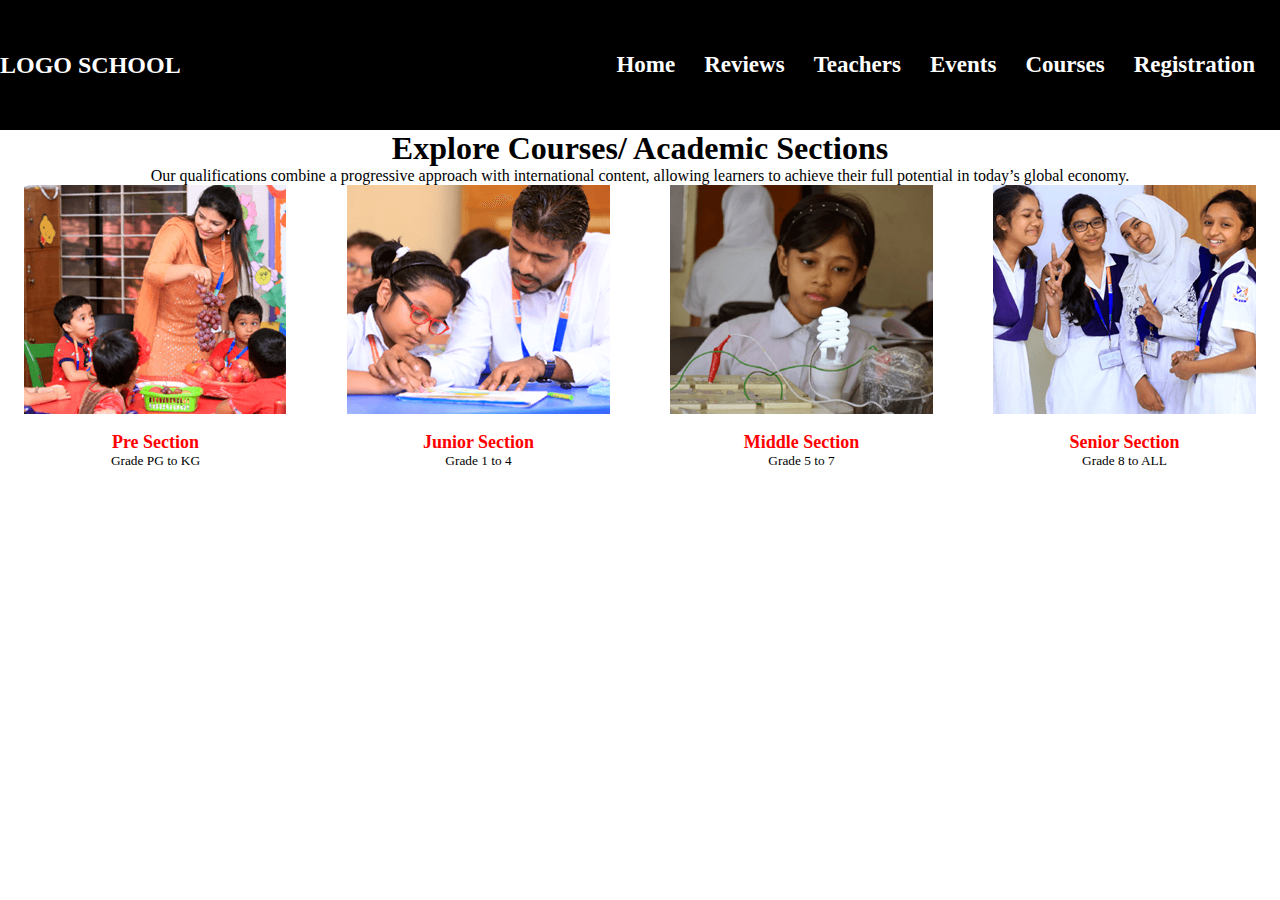
==== courses.html @ 580586c8 "first commit" ====
<html>
<head>
    <style>
        * {
            padding: 0;
            margin: 0;
        }
    
        nav a {
            color: white;
            text-decoration: none;
            margin-right: 25px;
            font-size: 23px;
            font-weight: 550;
        }
    </style>
</head>
<body>
    <header>
        <nav
            style="display: flex; align-items: center; justify-content: space-between; height: 130px; background-color: black; color: white;">
            <div>
                <h2>LOGO SCHOOL</h2>
            </div>
            <div>
                <a href="home.html">Home</a>
                <a href="reviews.html">Reviews</a>
                <a href="teachers.html">Teachers</a>
                <a href="event.html">Events</a>
                <a href="courses.html">Courses</a>
                <a href="registration.html">Registration</a>
            </div>
        </nav>
    </header>
    <div align="center">
        <h1>Explore Courses/ Academic Sections</h1>
        <p>Our qualifications combine a progressive approach with international content, allowing learners to achieve their full
        potential in today’s global economy.
</p>
    </div>

    <div style="display: flex; justify-content: center; gap: 60px;" align="center">
        <div style="width: 263px;">
            <img src="images/section1.png" alt=""> <br> <br>
            <font color="red" size="4"><b>Pre Section</b></font> <br>
            <small>Grade PG to KG</small><br>
            <!-- <p><button>Read More</button></p> -->
        </div>
        <div style="width: 263px;">
            <img src="images/section2.png" alt=""> <br> <br>
            <font color="red" size="4"><b>Junior Section</b></font> <br>
            <small>Grade 1 to 4</small> <br>
            <!-- <p><button>Read More</button></p> -->
        </div>
        <div style="width: 263px;">
            <img src="images/section3.png" alt=""> <br> <br>
            <font color="red" size="4"><b>Middle Section</b></font> <br>
            <small>Grade 5 to 7</small> <br>
            <!-- <p><button>Read More</button></p> -->
        </div>
        <div style="width: 263px;">
            <img src="images/section4.png" alt=""> <br><br>
            <font color="red" size="4"><b>Senior Section </b></font> <br>
            <small>Grade 8 to ALL</small> <br>
            <!-- <p><button>Read More</button></p> -->
        </div>
    </div>
</body>

</html>
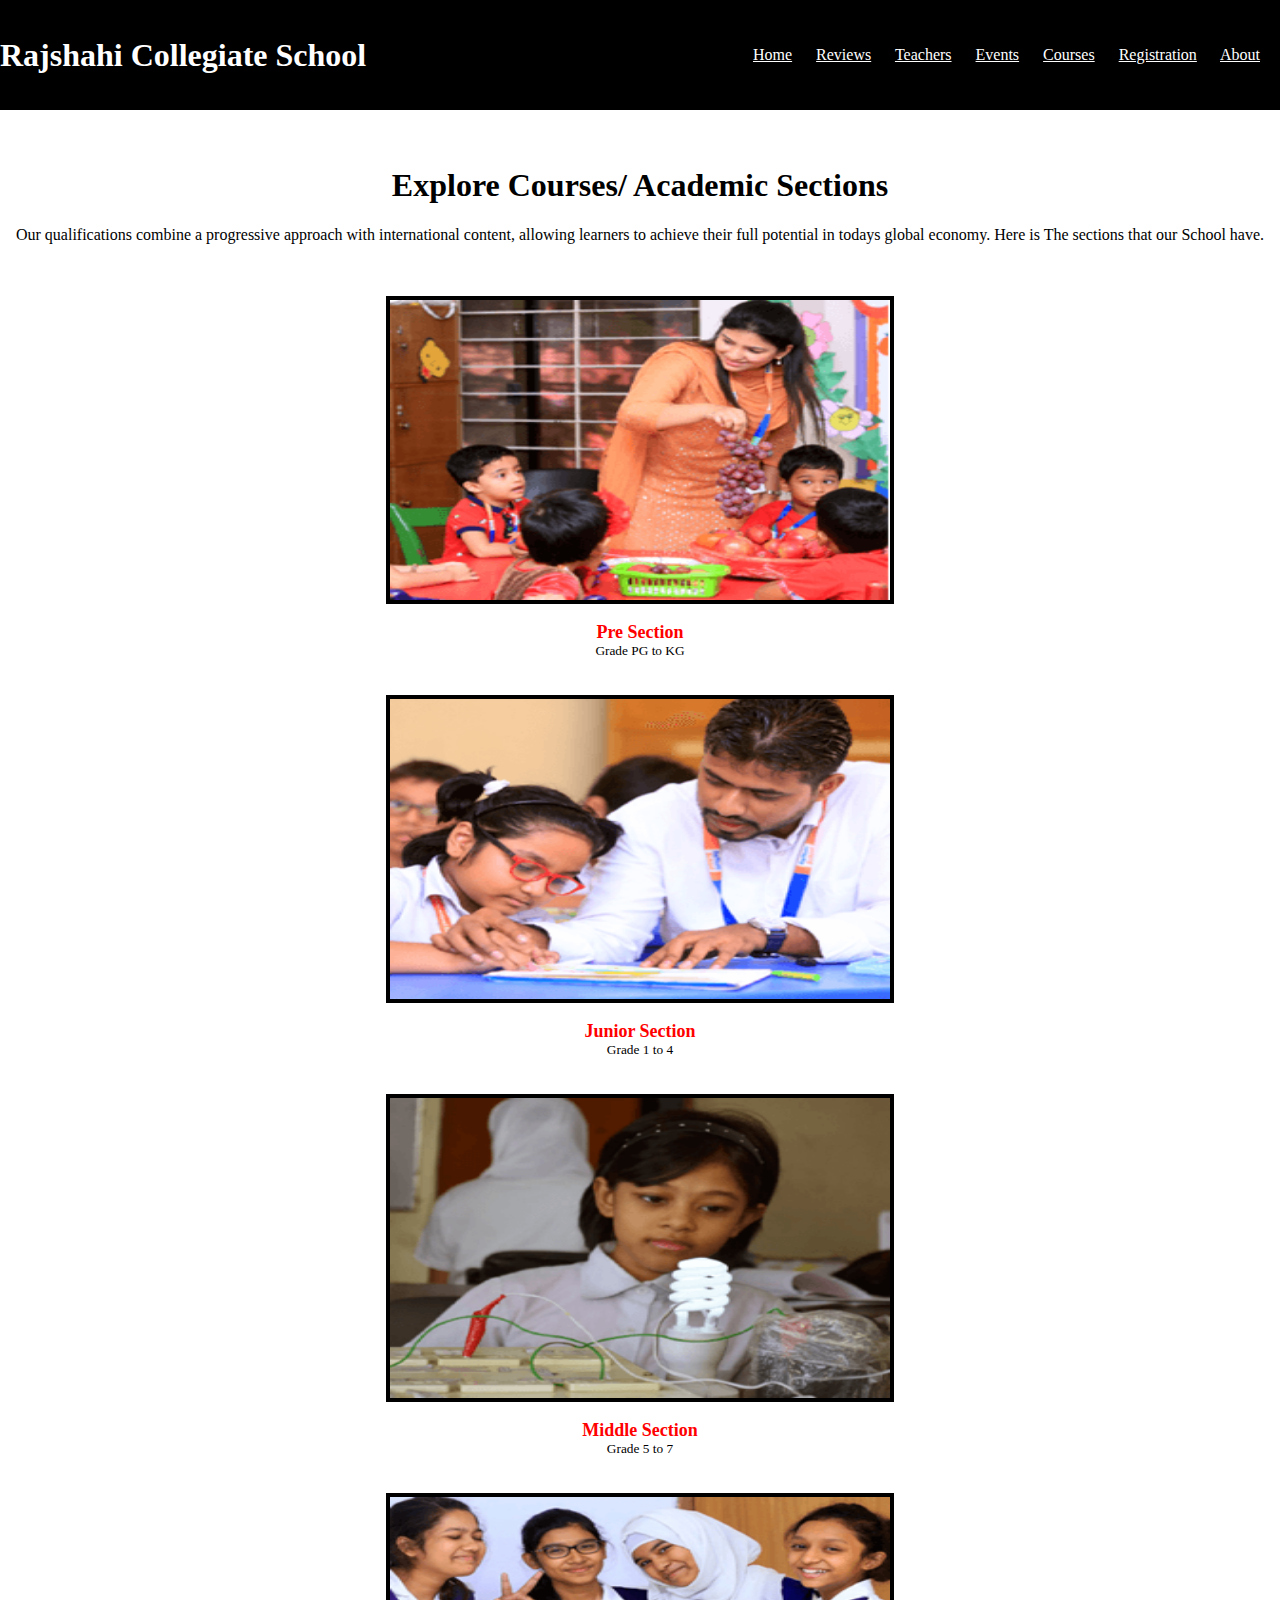
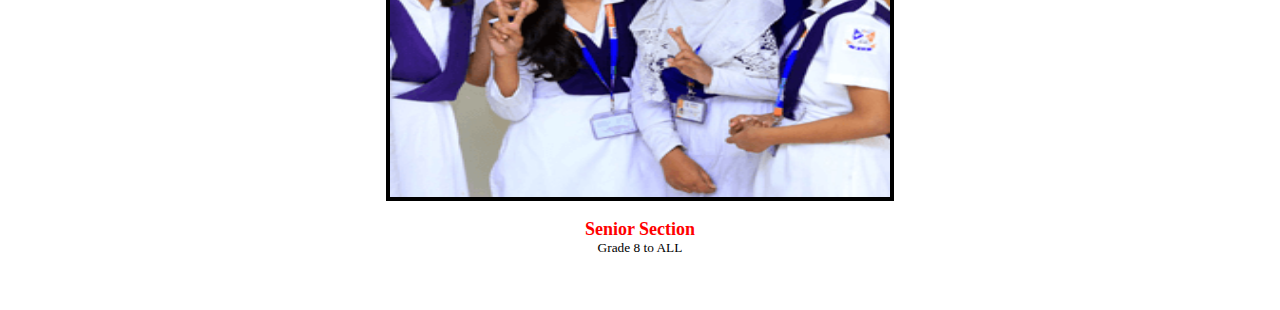
==== commit a3b7c408: "done" ====
--- a/courses.html
+++ b/courses.html
@@ -1,68 +1,55 @@
 <html>
 <head>
-    <style>
-        * {
-            padding: 0;
-            margin: 0;
-        }
-    
-        nav a {
-            color: white;
-            text-decoration: none;
-            margin-right: 25px;
-            font-size: 23px;
-            font-weight: 550;
-        }
-    </style>
+    <title>All Courses</title>
+    <link rel="shortcut icon" href="images/favicon.ico" type="image/x-icon">
 </head>
-<body>
-    <header>
-        <nav
-            style="display: flex; align-items: center; justify-content: space-between; height: 130px; background-color: black; color: white;">
-            <div>
-                <h2>LOGO SCHOOL</h2>
-            </div>
-            <div>
-                <a href="home.html">Home</a>
-                <a href="reviews.html">Reviews</a>
-                <a href="teachers.html">Teachers</a>
-                <a href="event.html">Events</a>
-                <a href="courses.html">Courses</a>
-                <a href="registration.html">Registration</a>
-            </div>
-        </nav>
-    </header>
+
+<body style="margin: 0;">
+<header>
+    <nav
+        style="display: flex; align-items: center; justify-content: space-between; height: 110px; background-color: black; color: white;">
+        <div>
+            <h1>Rajshahi Collegiate School</h1>
+        </div>
+        <div>
+            <a style="color: white; margin-right: 20px;" href="home.html">Home</a>
+            <a style=" color: white; margin-right: 20px;" href="reviews.html">Reviews</a>
+            <a style=" color: white; margin-right: 20px;" href="teachers.html">Teachers</a>
+            <a style=" color: white; margin-right: 20px;" href="event.html">Events</a>
+            <a style=" color: white; margin-right: 20px;" href="courses.html">Courses</a>
+            <a style=" color: white; margin-right: 20px;" href="registration.html">Registration</a>
+            <a style=" color: white; margin-right: 20px;" href="about.html">About</a>
+        </div>
+    </nav>
+</header>
     <div align="center">
+        <br><br>
         <h1>Explore Courses/ Academic Sections</h1>
-        <p>Our qualifications combine a progressive approach with international content, allowing learners to achieve their full
-        potential in today’s global economy.
-</p>
+        <p>Our qualifications combine a progressive approach with international content, allowing learners to achieve their full potential in todays global economy. Here is The sections that our School have.
+        </p>
+        <br><br>
     </div>
 
-    <div style="display: flex; justify-content: center; gap: 60px;" align="center">
-        <div style="width: 263px;">
-            <img src="images/section1.png" alt=""> <br> <br>
+    <div align="center">
+        <div border="3">
+            <img width="500" height="300" border="4" src="images/section1.png" alt=""> <br> <br>
             <font color="red" size="4"><b>Pre Section</b></font> <br>
-            <small>Grade PG to KG</small><br>
-            <!-- <p><button>Read More</button></p> -->
+            <small>Grade PG to KG</small><br><br><br>
         </div>
-        <div style="width: 263px;">
-            <img src="images/section2.png" alt=""> <br> <br>
+        <div>
+            <img width="500" height="300" border="4" src="images/section2.png" alt=""> <br> <br>
             <font color="red" size="4"><b>Junior Section</b></font> <br>
-            <small>Grade 1 to 4</small> <br>
-            <!-- <p><button>Read More</button></p> -->
+            <small>Grade 1 to 4</small> <br><br><br>
         </div>
-        <div style="width: 263px;">
-            <img src="images/section3.png" alt=""> <br> <br>
+        <div>
+            <img width="500" height="300" border="4" src="images/section3.png" alt=""> <br> <br>
             <font color="red" size="4"><b>Middle Section</b></font> <br>
-            <small>Grade 5 to 7</small> <br>
-            <!-- <p><button>Read More</button></p> -->
+            <small>Grade 5 to 7</small> <br> <br><br>
         </div>
-        <div style="width: 263px;">
-            <img src="images/section4.png" alt=""> <br><br>
+        <div>
+            <img width="500" height="300" border="4" src="images/section4.png" alt=""> <br><br>
             <font color="red" size="4"><b>Senior Section </b></font> <br>
-            <small>Grade 8 to ALL</small> <br>
-            <!-- <p><button>Read More</button></p> -->
+            <small>Grade 8 to ALL</small> <br><br><br><br>
         </div>
     </div>
 </body>
